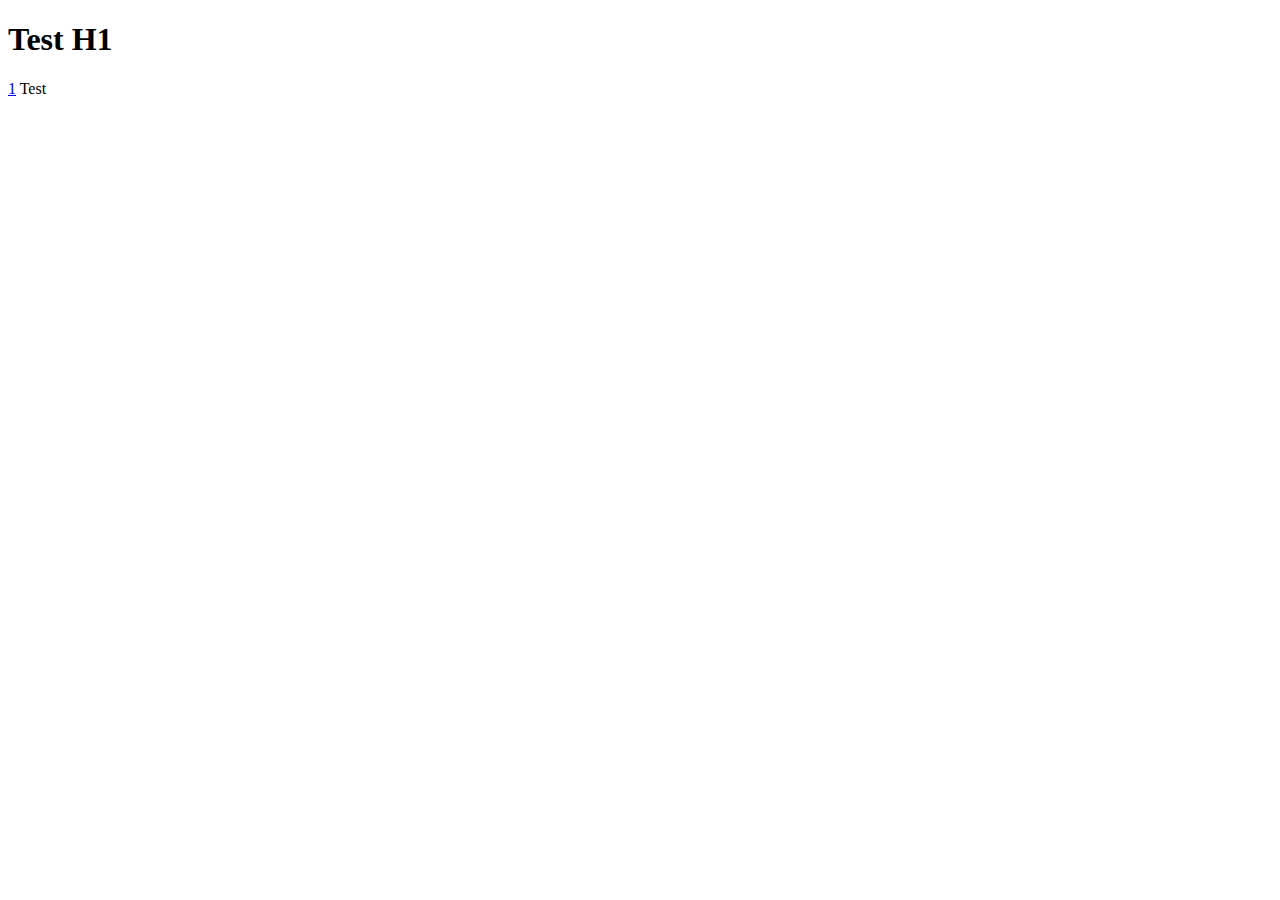
==== index.html @ 8aed7108 "Update index.html" ====
<!DOCTYPE html>
<html lang="en">
<head>
    <meta charset="UTF-8">
    <meta http-equiv="X-UA-Compatible" content="IE=edge">
    <meta name="viewport" content="width=device-width, initial-scale=1.0">
    <title>Document</title>
</head>
<body>
    <h1>Test H1</h1>
    <script src="https://gist.github.com/Sigurd-Gronvigh/e00b8feb2524b369aff8f1ce14e172a7.js"></script>
    
    
    <a href="https://sigurd-gronvigh.github.io/1/">1</a>
    Test
</body>
</html>
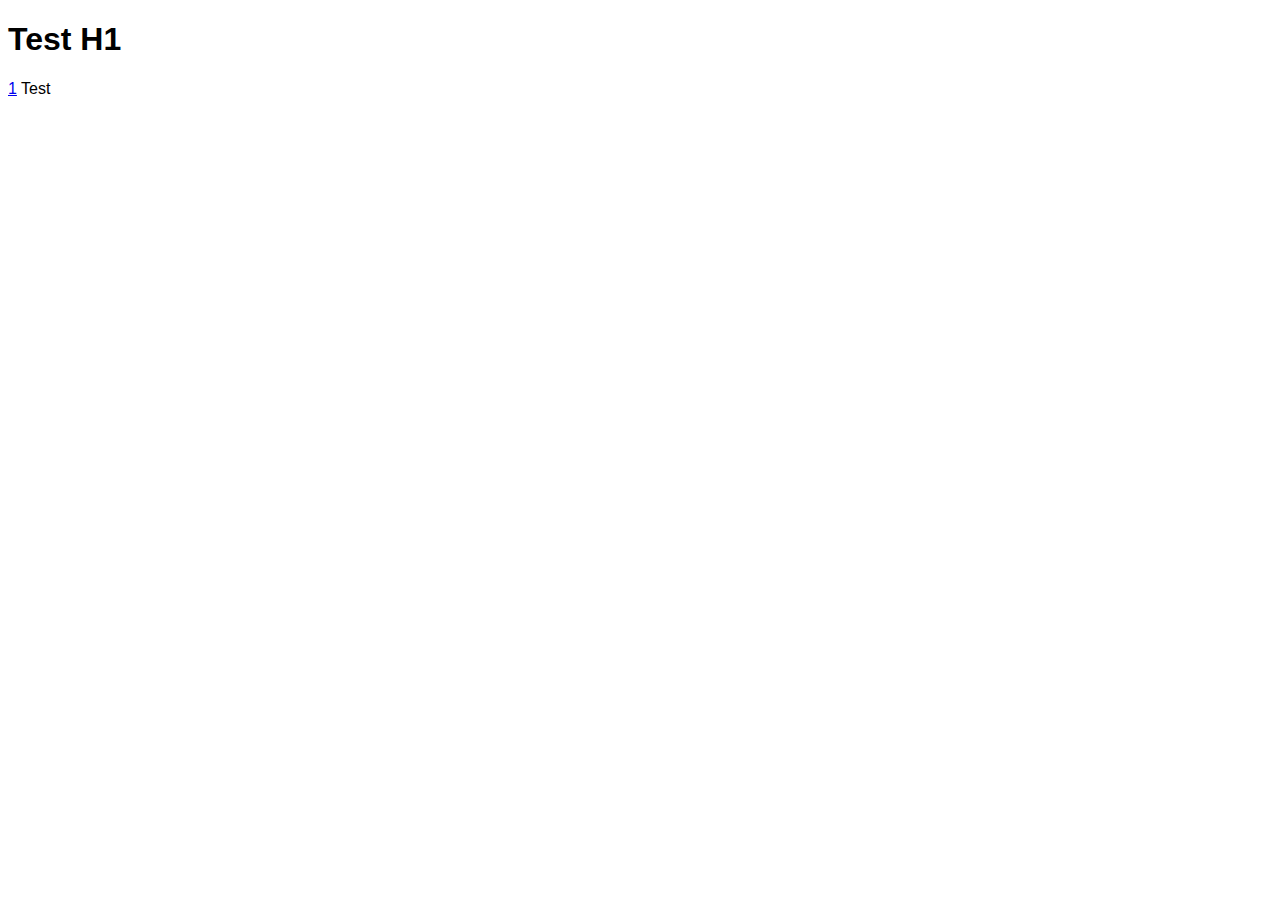
==== commit 9bc091e7: "Update index.html" ====
--- a/index.html
+++ b/index.html
@@ -5,6 +5,7 @@
     <meta http-equiv="X-UA-Compatible" content="IE=edge">
     <meta name="viewport" content="width=device-width, initial-scale=1.0">
     <title>Document</title>
+    <link rel="stylesheet" href="style.css">
 </head>
 <body>
     <h1>Test H1</h1>
--- a/style.css
+++ b/style.css
@@ -0,0 +1,5 @@
+
+ body {
+
+    font-family: Arial, Helvetica, sans-serif;
+ }
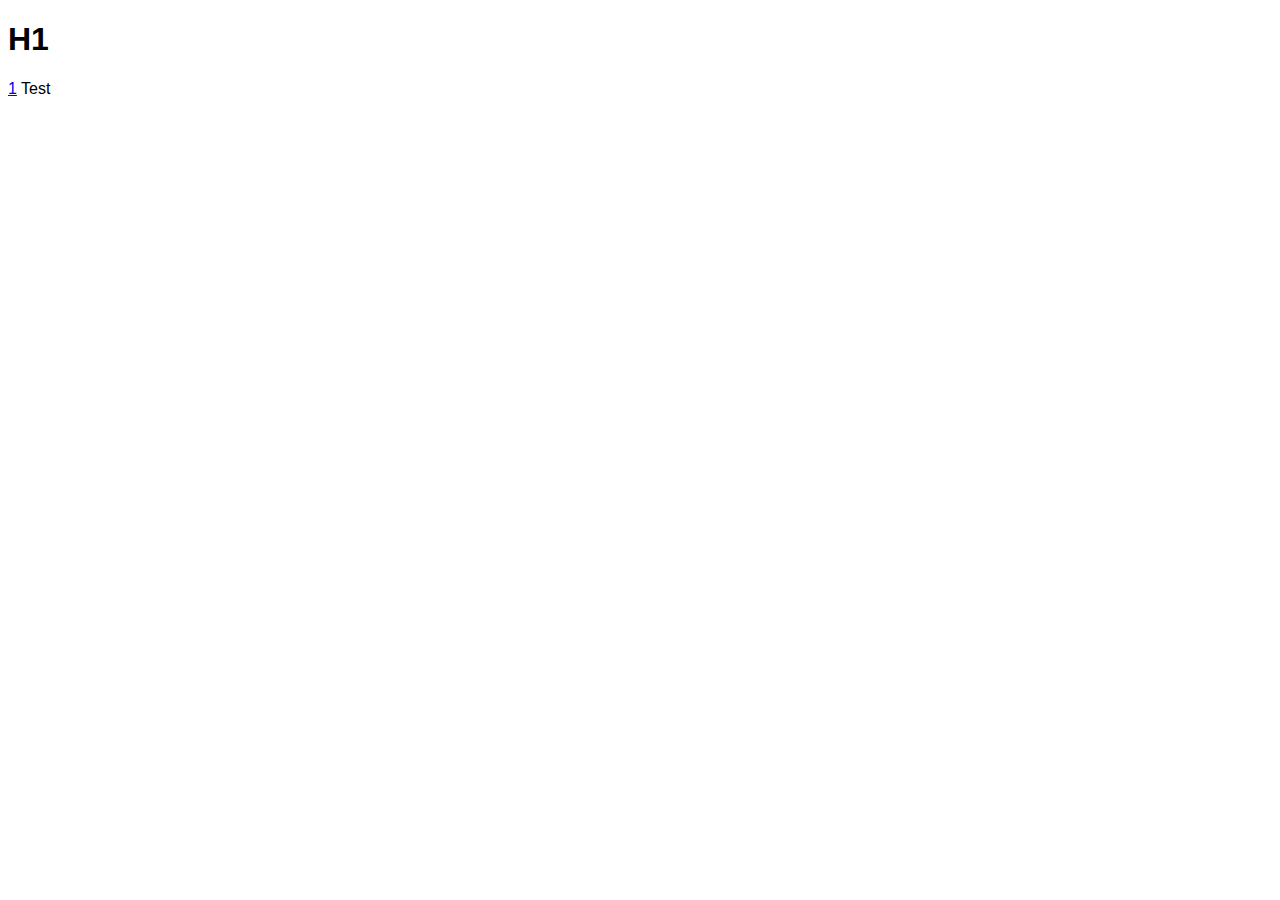
==== commit 09cb6f5f: "Update index.html" ====
--- a/index.html
+++ b/index.html
@@ -8,7 +8,7 @@
     <link rel="stylesheet" href="style.css">
 </head>
 <body>
-    <h1>Test H1</h1>
+    <h1>H1</h1>
     <script src="https://gist.github.com/Sigurd-Gronvigh/e00b8feb2524b369aff8f1ce14e172a7.js"></script>
     
     
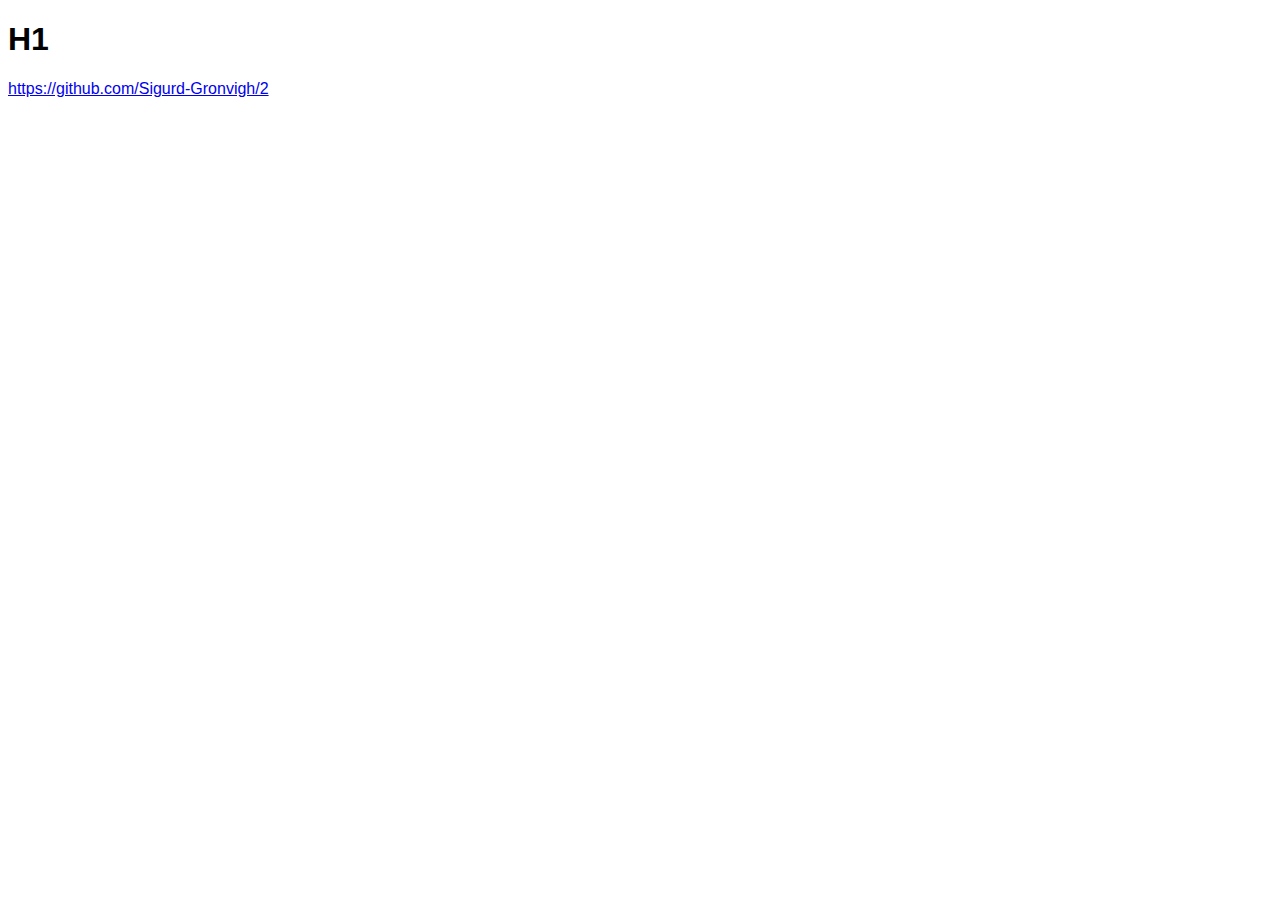
==== commit 0ebc1286: "Update index.html" ====
--- a/index.html
+++ b/index.html
@@ -11,9 +11,11 @@
     <h1>H1</h1>
     <script src="https://gist.github.com/Sigurd-Gronvigh/e00b8feb2524b369aff8f1ce14e172a7.js"></script>
     
+  
     
-    <a href="https://sigurd-gronvigh.github.io/1/">1</a>
-    Test
+    
+    <a href="https://github.com/Sigurd-Gronvigh/2">https://github.com/Sigurd-Gronvigh/2</a>
+
 </body>
 </html>
 
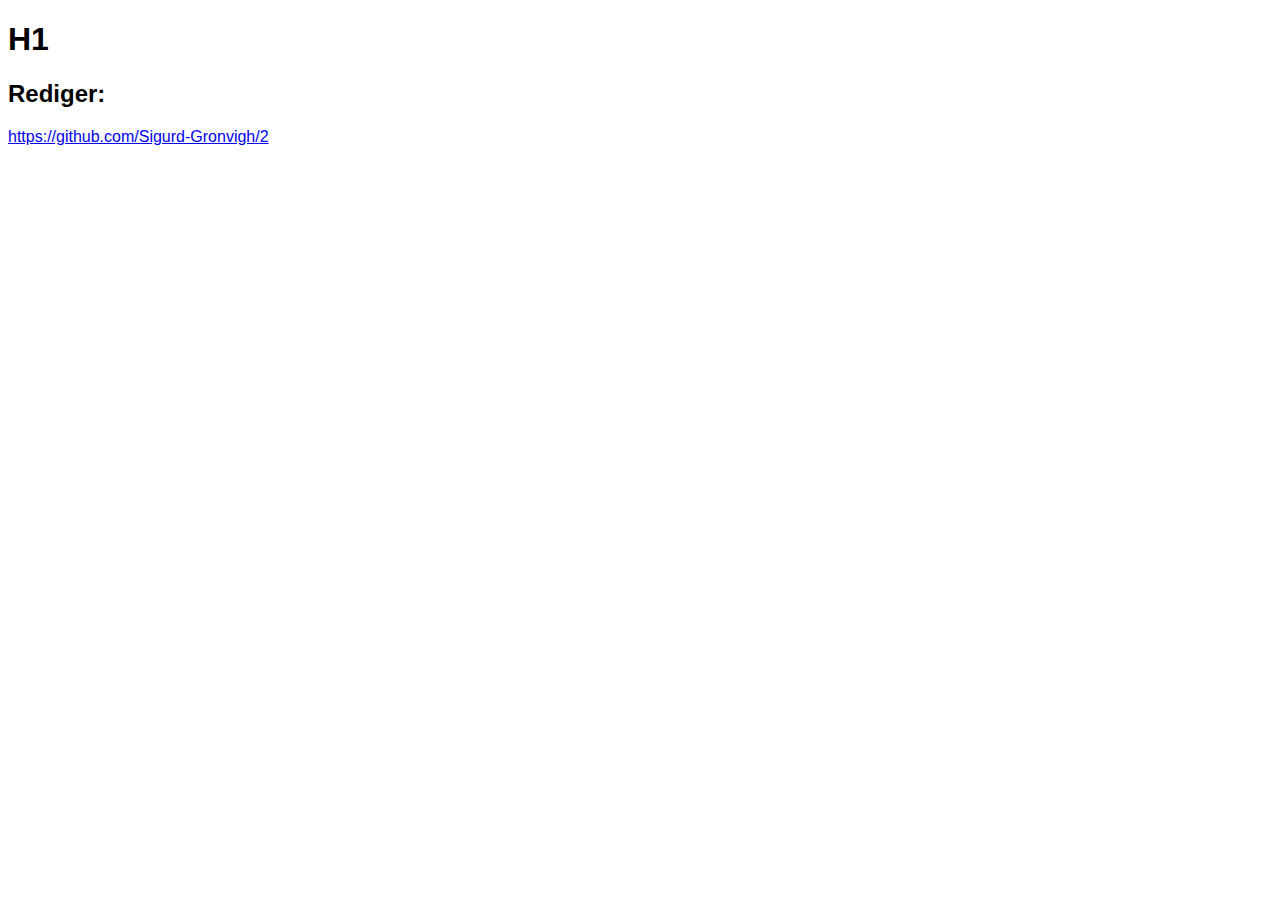
==== commit c026c3a2: "Update index.html" ====
--- a/index.html
+++ b/index.html
@@ -13,7 +13,7 @@
     
   
     
-    
+    <h2>Rediger:</h2>
     <a href="https://github.com/Sigurd-Gronvigh/2">https://github.com/Sigurd-Gronvigh/2</a>
 
 </body>
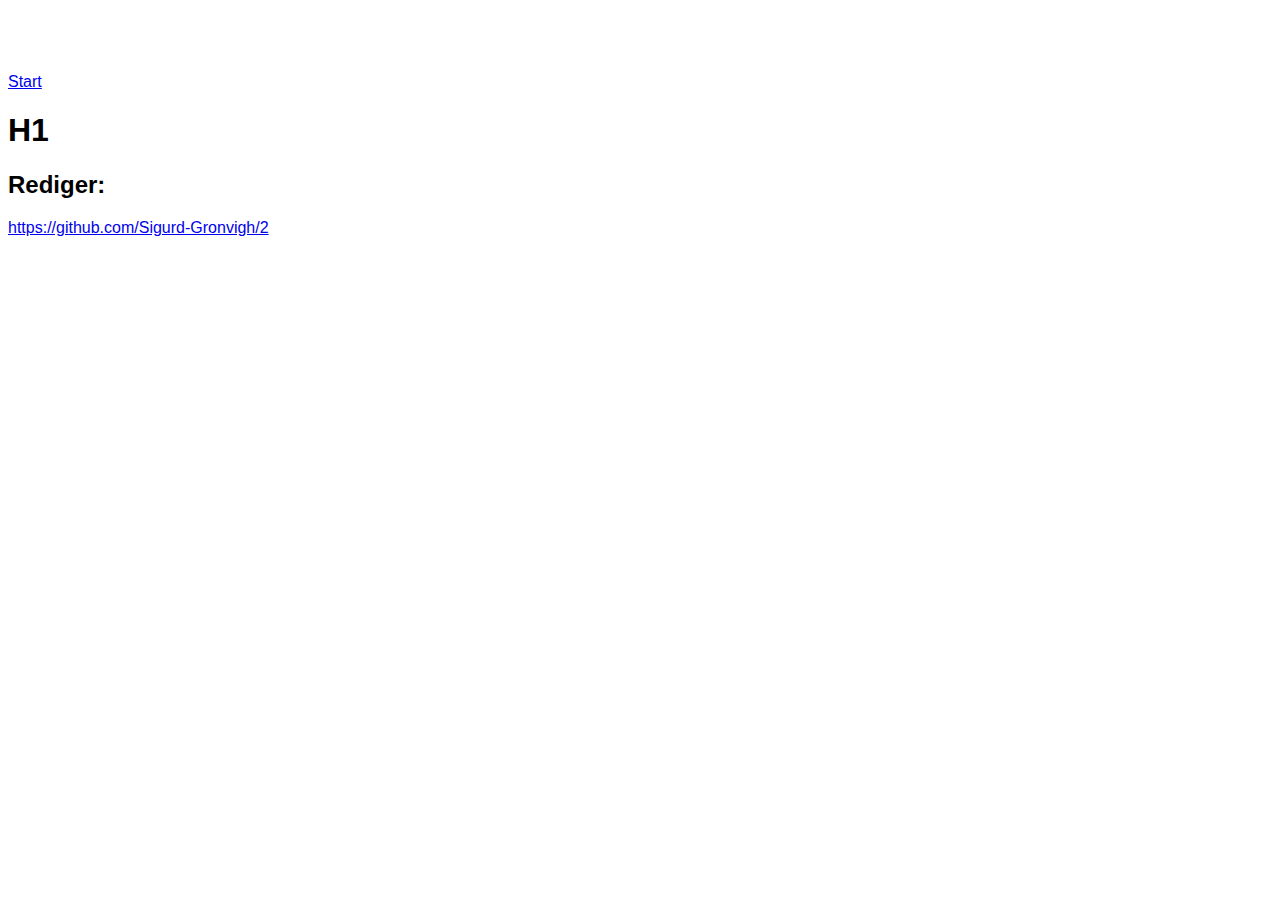
==== commit 885b7ad8: "Update index.html" ====
--- a/index.html
+++ b/index.html
@@ -1,22 +1,34 @@
-<!DOCTYPE html>
-<html lang="en">
+<!doctype html>
+<html lang="no">
+
 <head>
-    <meta charset="UTF-8">
-    <meta http-equiv="X-UA-Compatible" content="IE=edge">
-    <meta name="viewport" content="width=device-width, initial-scale=1.0">
-    <title>Document</title>
-    <link rel="stylesheet" href="style.css">
+    <meta charset="utf-8">
+    <meta name="viewport" content="width=device-width, initial-scale=1">
+    <link href="https://cdn.jsdelivr.net/npm/bootstrap@5.0.2/dist/css/bootstrap.min.css" rel="stylesheet"
+        integrity="sha384-EVSTQN3/azprG1Anm3QDgpJLIm9Nao0Yz1ztcQTwFspd3yD65VohhpuuCOmLASjC" crossorigin="anonymous">
+    <title>Tittel</title>
+    <style>
+        body {
+            font-family: Arial, Helvetica, sans-serif;
+            padding-top: 65px;
+        }
+    </style>
 </head>
 <body>
+    <nav class="navbar fixed-top navbar-dark bg-dark mb-10">
+        <div class="container-fluid">
+
+            <a class="navbar-brand" href="https://sigurd-gronvigh.github.io/2/">Start</a>
+        </div>
+    </nav>
     <h1>H1</h1>
     <script src="https://gist.github.com/Sigurd-Gronvigh/e00b8feb2524b369aff8f1ce14e172a7.js"></script>
-    
-  
-    
+    <script src="https://embed.cacher.io/d5056b810b3bfb41aeaf409a5e7f13a5285efa42.js?a=5b2ac74e2f4b1bca0f89eed66c3012ef"></script>
     <h2>Rediger:</h2>
     <a href="https://github.com/Sigurd-Gronvigh/2">https://github.com/Sigurd-Gronvigh/2</a>
+    <script src="https://cdn.jsdelivr.net/npm/bootstrap@5.0.2/dist/js/bootstrap.bundle.min.js"
+        integrity="sha384-MrcW6ZMFYlzcLA8Nl+NtUVF0sA7MsXsP1UyJoMp4YLEuNSfAP+JcXn/tWtIaxVXM"
+        crossorigin="anonymous"></script>
 
 </body>
 </html>
-
-
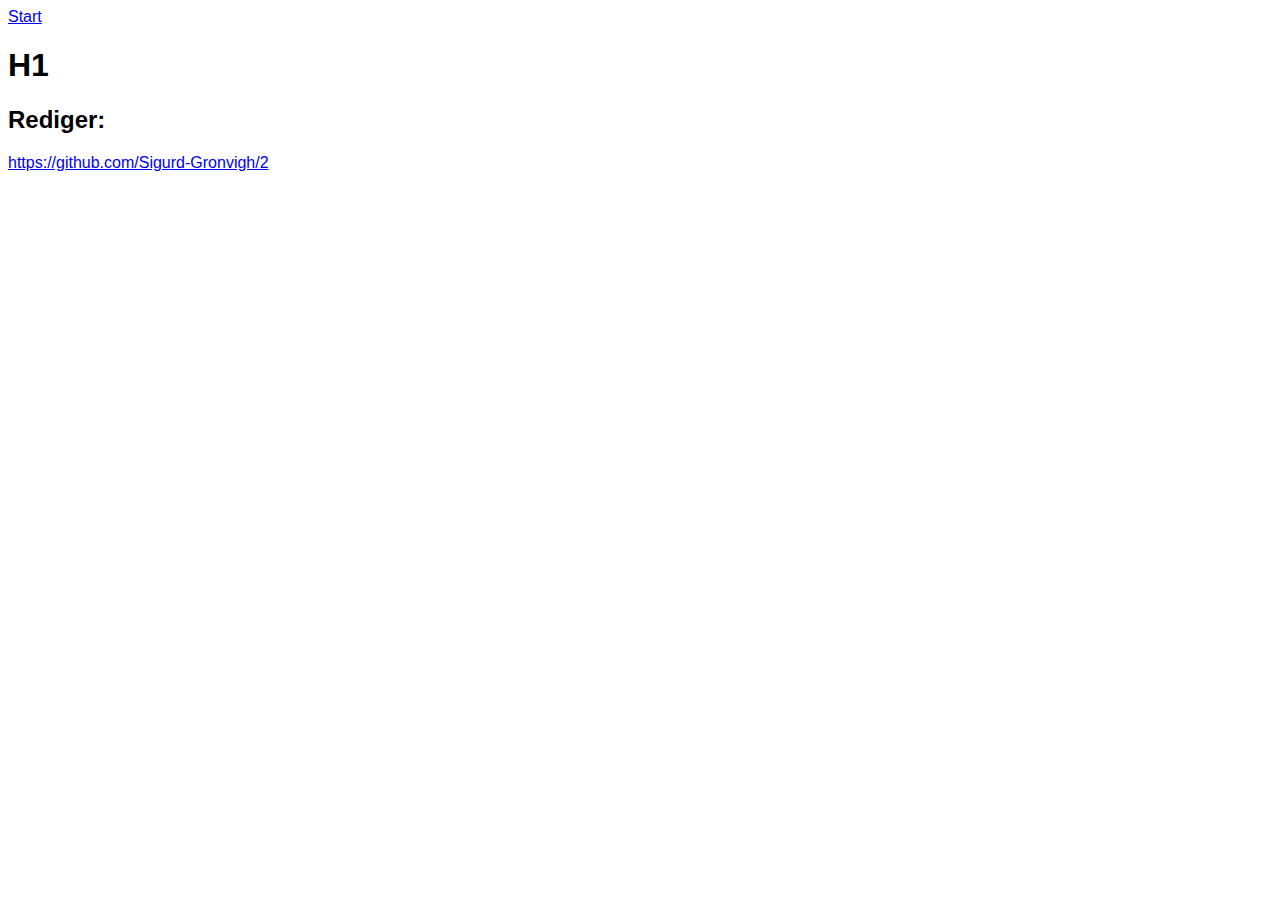
==== commit a19bf536: "Update index.html" ====
--- a/index.html
+++ b/index.html
@@ -7,15 +7,10 @@
     <link href="https://cdn.jsdelivr.net/npm/bootstrap@5.0.2/dist/css/bootstrap.min.css" rel="stylesheet"
         integrity="sha384-EVSTQN3/azprG1Anm3QDgpJLIm9Nao0Yz1ztcQTwFspd3yD65VohhpuuCOmLASjC" crossorigin="anonymous">
     <title>Tittel</title>
-    <style>
-        body {
-            font-family: Arial, Helvetica, sans-serif;
-            padding-top: 65px;
-        }
-    </style>
+    <link rel="stylesheet" href="style.css">
 </head>
 <body>
-    <nav class="navbar fixed-top navbar-dark bg-dark mb-10">
+    <nav class="navbar fixed-top navbar-dark bg-dark">
         <div class="container-fluid">
 
             <a class="navbar-brand" href="https://sigurd-gronvigh.github.io/2/">Start</a>
--- a/style.css
+++ b/style.css
@@ -0,0 +1,5 @@
+
+ body {
+
+    font-family: Arial, Helvetica, sans-serif;
+ }
